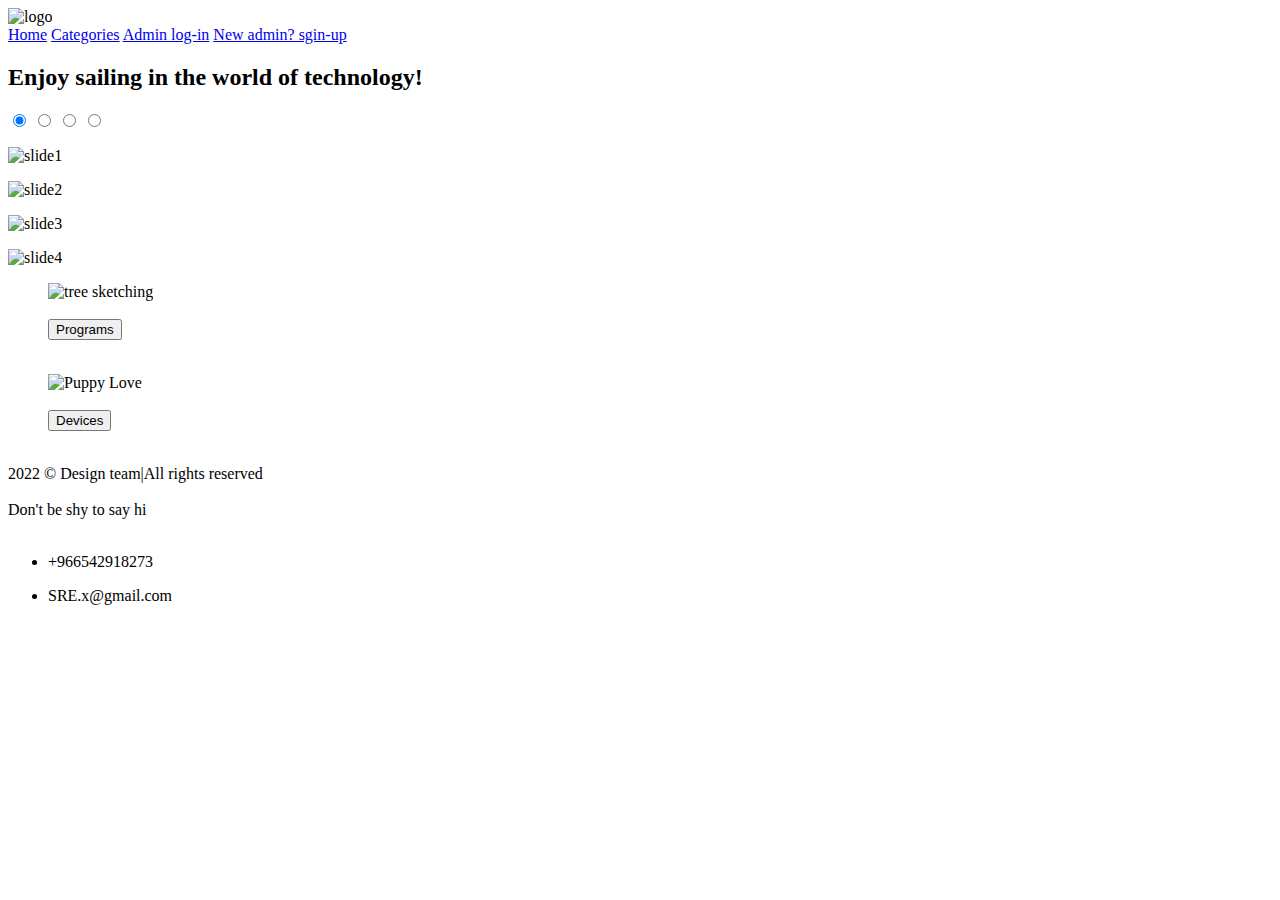
==== index.html @ 3d31b4c1 "Add files via upload" ====
<!DOCTYPE html>
<html >
<head>

  <meta charset="UTF-8">
  <title>Home</title>
      
	  <script type="text/javascript" src="script.js"></script>
	   <script src="https://kit.fontawesome.com/ff4e223e2d.js" crossorigin="anonymous"></script>
    <link rel="stylesheet" href="css/style.css">
	  
   
</head>


<body>
 
  <header>
  <img class="attach" id="logopic" src="images/logo.png" alt="logo" width="20%" > 
 
   
	
     
	
    <nav>
      <a href="index.html">Home</a>
      <a href="#real">Categories</a>
      <a href="log in.html">Admin log-in</a>
	   <a href="sign-up.html">New admin? sgin-up</a>
      
    </nav>
  </header>
  
   <main>
  <div class="wrapper">
  
    <section id='steezy'>
	  <h2 id ="home-title"> Enjoy sailing in the world of technology! </h2>
     <article>
<div class = "slide-show">

<div id="slider">
   <input type="radio" name="slider" id="slide1" checked>
   <input type="radio" name="slider" id="slide2">
   <input type="radio" name="slider" id="slide3">
   <input type="radio" name="slider" id="slide4">
   <div id="slides">
      <div id="overflow">
         <div class="inner">
            <div class="slide slide_1">
               <div class="slide-content">
                  <p><img src="images/groub.JPG" alt="slide1"></p>
               </div>
            </div>
            <div class="slide slide_2">
               <div class="slide-content">
                  <p><img src="images/taplet.JPG" alt="slide2"></p>
               </div>
            </div>
            <div class="slide slide_3">
               <div class="slide-content">
                  <p><img src="images/Lap.JPG" style="width:60%" alt="slide3"></p>
               </div>
            </div>
            <div class="slide slide_4">
               <div class="slide-content">
                  <p><img src="images/ipadh.JPG" alt="slide4"></p>
               </div>
            </div>
         </div>
      </div>
   </div>
   <div id="controls">
      <label for="slide1"></label>
      <label for="slide2"></label>
      <label for="slide3"></label>
      <label for="slide4"></label>
   </div>
   <div id="bullets">
      <label for="slide1"></label>
      <label for="slide2"></label>
      <label for="slide3"></label>
      <label for="slide4"></label>
   </div>
</div>
</div>
</article>
    </section>

    <section id='real'>
	
     <div id="wrapper">
    <div id="gallery" class="clearfix">
      <figure>
        <img src="images/APPS.png" alt="tree sketching"  >
      </br>
		</br>
		<input type="button" id="Programs-catogery" value="Programs" onclick=""> 
		<script type="text/javascript">
    document.getElementById("Programs-catogery").onclick = function () {
        location.href = "ProgramPage.html";
    };
</script>
		</br>
		</br>
      </figure>
      
     
      
      <figure>
        <img src="images/de.png" alt="Puppy Love">
       </br>
		</br>
		<input type="button" id="Devices-catogery" value="Devices" onclick=""> 
		<script type="text/javascript">
    document.getElementById("Devices-catogery").onclick = function () {
        location.href = "DevicesPage.html";
    };
</script>
			</br>
		</br>
      </figure>
      
     
	  
    </div> <!-- end img gallery wrapper -->
  </div> <!-- end content wrapper -->

    </section>

   
  </div>
  <div class="page-wrapper">
    <div id="waterdrop"></div>
    <footer>
      <div class="footer-top">
        <div class="pt-exebar">

        </div> 
      <div class="footer-bottom">
        <div class="container">
          <div class="row">

            <div class="col-md-3">
              <div id="font" class="footer-site-info">2022 © Design team|All rights reserved</div>
			   <br>
			  <div id="font" class="footer-site-info">Don't be shy to say hi</div>
            </div>

            <div class="col-md-6">
              <nav id="footer-navigation" class="site-navigation footer-navigation centered-box" role="navigation">
			  
			    <br>
	   <ul  id="font" class="rightlist">	  
	    <li class="phone">  <i class="fas fa-phone-square-alt"></i> +966542918273</li>  
		 
               
		
	  </ul>
       <ul id="font" class="leftlist">
	   <li class=" email"><i class="fas fa-envelope"></i> SRE.x@gmail.com</li>  
	     
		
      </ul>
	  <br>
               
              </nav>
            </div>

            <div class="col-md-3">
              <div id="footer-socials">
                <div class="socials inline-inside socials-colored">

                  <a href="#" target="_blank" title="Facebook" class="socials-item">
                    <i class="fab fa-facebook-f facebook"></i>
                  </a>
                  <a href="#" target="_blank" title="Twitter" class="socials-item">
                    <i class="fab fa-twitter twitter"></i>

                  </a>
                  <a href="#" target="_blank" title="Instagram" class="socials-item">
                    <i class="fab fa-instagram instagram"></i>
                  </a>
                  
                </div>
              </div>
            </div>

          </div>
        </div>
      </div>
    </footer>
  </div>
</body>
  <script src='http://cdnjs.cloudflare.com/ajax/libs/jquery/2.1.3/jquery.min.js'></script>
  <script src="https://cdnjs.cloudflare.com/ajax/libs/jquery/3.4.1/jquery.min.js"></script>
  <script src="http://code.jquery.com/ui/1.11.4/jquery-ui.js"></script>
  <script src="https://daniellaharel.com/raindrops/js/raindrops.js"></script>

 <script> jQuery('#waterdrop').raindrops({color:'#1c1f2f', canvasHeight:150, density: 0.1, frequency: 20});
</script>

    <script src="js/index.js"></script>


</html>
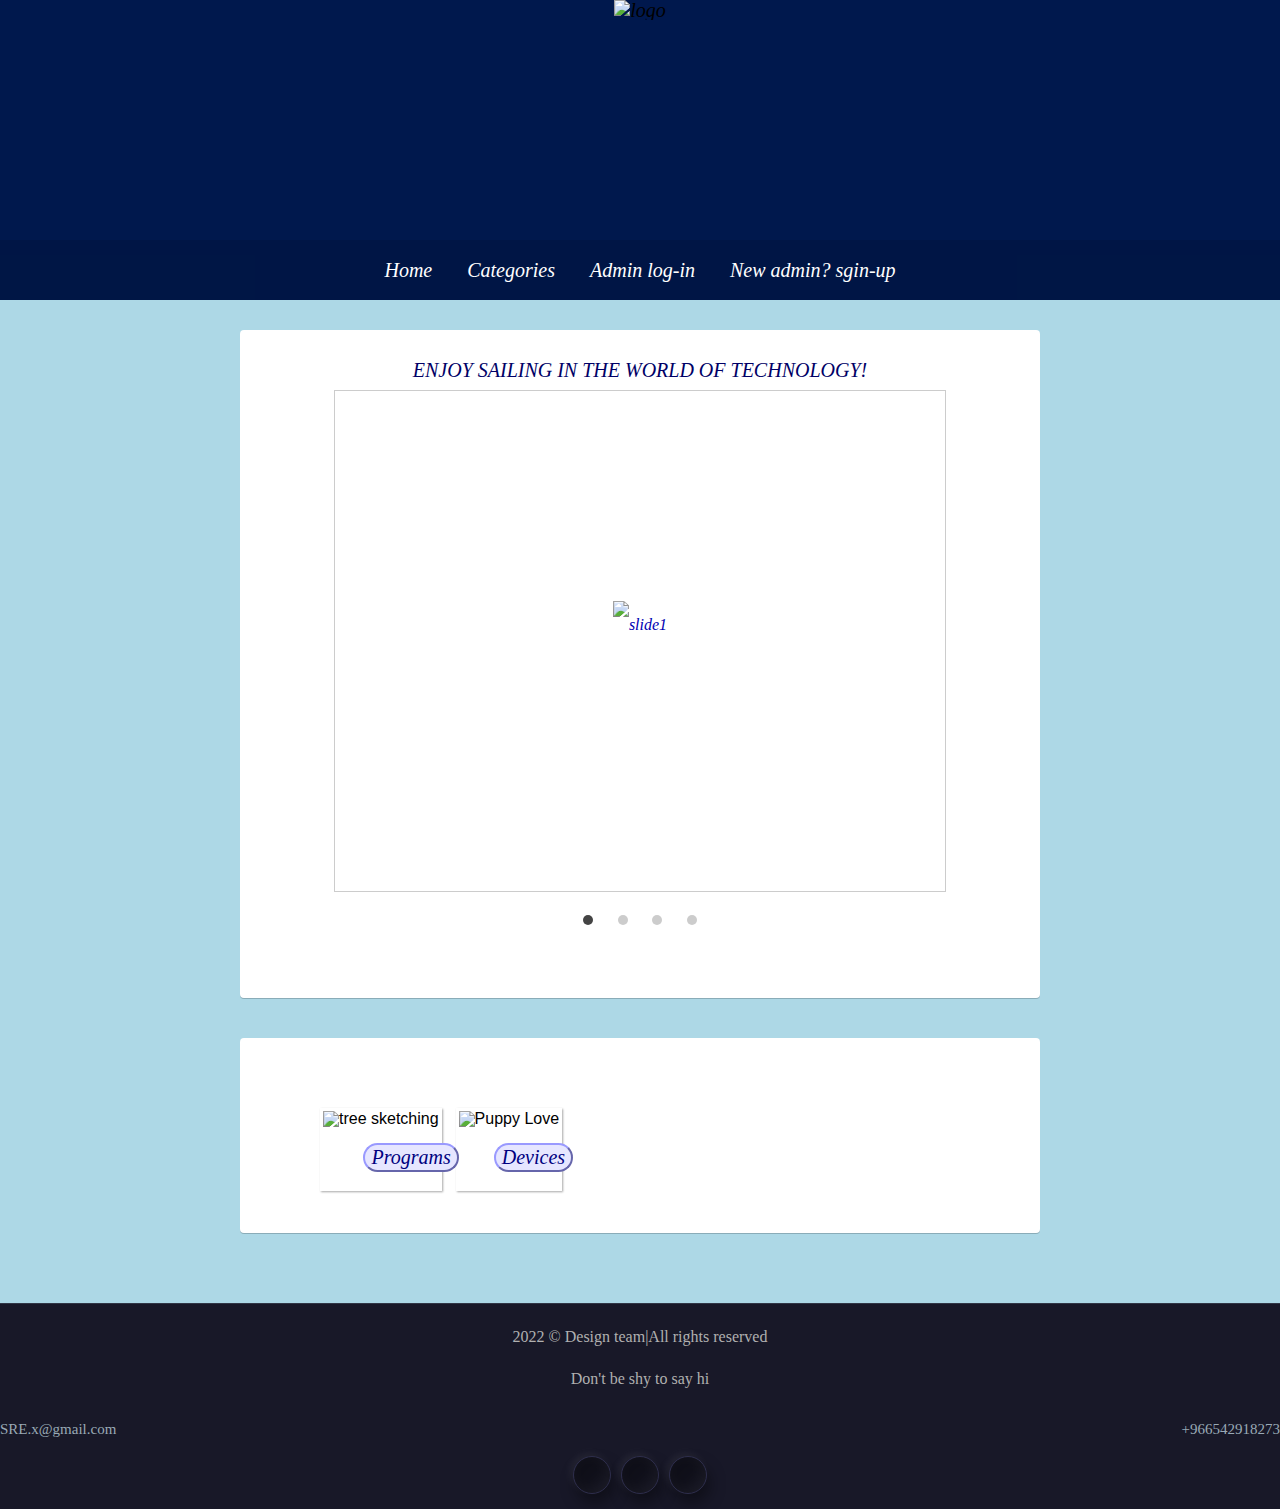
==== commit 7e32115f: "Add files via upload" ====
--- a/index.html
+++ b/index.html
@@ -25,8 +25,8 @@
     <nav>
       <a href="index.html">Home</a>
       <a href="#real">Categories</a>
-      <a href="log in.html">Admin log-in</a>
-	   <a href="sign-up.html">New admin? sgin-up</a>
+      <a href="log in.php">Admin log-in</a>
+	   <a href="sign-up.php">New admin? sgin-up</a>
       
     </nav>
   </header>
@@ -98,7 +98,7 @@
 		<input type="button" id="Programs-catogery" value="Programs" onclick=""> 
 		<script type="text/javascript">
     document.getElementById("Programs-catogery").onclick = function () {
-        location.href = "ProgramPage.html";
+        location.href = "ProgramPage.php";
     };
 </script>
 		</br>
@@ -114,7 +114,7 @@
 		<input type="button" id="Devices-catogery" value="Devices" onclick=""> 
 		<script type="text/javascript">
     document.getElementById("Devices-catogery").onclick = function () {
-        location.href = "DevicesPage.html";
+        location.href = "DevicesPage.php";
     };
 </script>
 			</br>
--- a/css/style.css
+++ b/css/style.css
@@ -0,0 +1,901 @@
+html, body, div, span, applet, object, iframe,
+h1, h2, h3, h4, h5, h6, p, blockquote, pre,
+a, abbr, acronym, address, big, cite, code,
+del, dfn, em, img, ins, kbd, q, s, samp,
+small, strike, strong, sub, sup, tt, var,
+b, u, i, center,
+dl, dt, dd, ol, ul, li,
+fieldset, form, label, legend,
+table, caption, tbody, tfoot, thead, tr, th, td,
+article, aside, canvas, details, embed,
+figure, figcaption, footer, header, hgroup,
+menu, nav, output, ruby, section, summary,
+time, mark, audio, video {
+  margin: 0;
+  padding: 0;
+  border: 0;
+  font: inherit;
+  font-size: 100%;
+  vertical-align: baseline;
+}
+#home-title
+{
+font-family: cursive;
+	 font-size: 20px;
+}
+html {
+  line-height: 1;
+}
+
+ol, ul {
+  list-style: none;
+}
+
+table {
+  border-collapse: collapse;
+  border-spacing: 0;
+}
+
+caption, th, td {
+  text-align: left;
+  font-weight: normal;
+  vertical-align: middle;
+}
+
+q, blockquote {
+  quotes: none;
+}
+q:before, q:after, blockquote:before, blockquote:after {
+  content: "";
+  content: none;
+}
+
+a img {
+  border: none;
+}
+
+article, aside, details, figcaption, figure, footer, header, hgroup, main, menu, nav, section, summary {
+  display: block;
+}
+
+* {
+  -moz-box-sizing: border-box;
+  -webkit-box-sizing: border-box;
+  box-sizing: border-box;
+}
+
+body {
+  background-color: #ADD8E6;
+  font-family: helvetica, arial, sans-serif;
+  font-size: 16px;
+  padding-top: 330px;
+  -moz-transition: padding-top 0.5s ease;
+  -o-transition: padding-top 0.5s ease;
+  -webkit-transition: padding-top 0.5s ease;
+  transition: padding-top 0.5s ease;
+}
+
+header {
+  width: 100%;
+  height: 300px;
+  background-color: rgb(0, 24, 77);
+  text-align: center;
+  position: relative;
+  position: fixed;
+  top: 0;
+  overflow: hidden;
+  -moz-transition: all 0.5s ease;
+  -o-transition: all 0.5s ease;
+  -webkit-transition: all 0.5s ease;
+  transition: all 0.5s ease;
+  font-style: italic;
+font-family: cursive;
+   font-size: 20px;
+}
+header h3  {
+  font-size: 30px;
+  color: #fff;
+  line-height: 230px;
+  text-transform: uppercase;
+  font-weight: 100;
+  -moz-transition: all 0.3s ease;
+  -o-transition: all 0.3s ease;
+  -webkit-transition: all 0.3s ease;
+  transition: all 0.3s ease;
+  font-style: italic;
+  font-family: "Gill Sans", sans-serif;
+}
+
+
+header nav {
+  position: absolute;
+  bottom: 0;
+  height: 60px;
+  line-height: 60px;
+  width: 100%;
+  background-color: rgba(0, 0, 0, 0.1);
+   z-index: 2;
+}
+header nav a {
+  color: #fff;
+  display: inline-block;
+  padding: 10px 15px;
+  line-height: 1;
+  text-decoration: none;
+  -moz-border-radius: 2px;
+  -webkit-border-radius: 2px;
+  border-radius: 2px;
+ 
+}
+header nav a:hover {
+  -moz-box-shadow: 0 0 0 1px #fff;
+  -webkit-box-shadow: 0 0 0 1px #fff;
+  box-shadow: 0 0 0 1px #fff;
+  color: #ADD8E6;
+  
+  
+}
+
+h2 {
+  font-size: 34px;
+  text-transform: uppercase;
+  font-weight: 100;
+  line-height: 2;
+  color: #2c3e50;
+  text-align:center;
+   
+  font-style: italic;
+  font-family: serif;
+  color:rgb(0, 0, 102);
+}
+
+h4 {
+  font-size: 28px;
+  text-transform: uppercase;
+  font-weight: 100;
+  line-height: 2;
+  color: #2c3e50;
+  text-align:center;
+   
+  font-style: italic;
+  font-family: serif;
+  color:rgb(0, 0, 102);
+}
+
+p {
+  margin-bottom: 2rem;
+  line-height: 3;
+  color: rgb(0, 0, 179);
+  font-style: italic;
+  font-family: serif;
+}
+
+.wrapper {
+  width: 800px;
+  margin: 0 auto;
+}
+
+section {
+  padding: 20px;
+  margin-bottom: 40px;
+  background-color: #fff;
+  -moz-border-radius: 4px;
+  -webkit-border-radius: 4px;
+  border-radius: 4px;
+  -moz-box-shadow: 0 1px 0 rgba(0, 0, 0, 0.2);
+  -webkit-box-shadow: 0 1px 0 rgba(0, 0, 0, 0.2);
+  box-shadow: 0 1px 0 rgba(0, 0, 0, 0.2);
+}
+
+/* Sticky Header Style */
+/* ---------------------------------------- */
+body.sticky-header {
+  padding-top: 100px;
+}
+body.sticky-header header {
+  height: 60px;
+  background-color: rgba(52, 152, 219, 0.9);
+}
+body.sticky-header header h1 {
+  -moz-transform: scale(0, 0);
+  -ms-transform: scale(0, 0);
+  -webkit-transform: scale(0, 0);
+  transform: scale(0, 0);
+}
+
+/***** footer****/
+.page-wrapper
+{
+      position: relative;
+    bottom: 0;
+    width: 100%;
+    z-index: 11111;
+  
+}
+.footer-bottom {
+    padding: 15px 0;
+    border-top: 1px solid #313646;
+    background-color: #181828 !important;
+    color: #b0b0b0;
+    font-family: rubik;
+}
+.footer-bottom ul {
+    margin: 0;
+}
+.inline-inside {
+    font-size: 0;
+    line-height: 0;
+}
+
+#footer-menu li {
+    display: inline-block;
+    padding: 0 21px;
+    position: relative;
+    line-height: 1;
+}
+#footer-navigation, #footer-navigation li a, .custom-footer, .custom-footer li a {
+    color: #99a9b5;
+    padding-top: 15px;
+}
+
+#footer-socials {
+    text-align: center;
+}
+
+
+a.socials-item {
+    display: inline-block;
+    vertical-align: top;
+    text-align: center;
+    -o-transition: all 0.3s;
+    -webkit-transition: all 0.3s;
+    transition: all 0.3s;
+    margin: 0 5px;
+    line-height: 16px;
+    padding: 10px;
+    border-radius: 50%;
+    background-color: #141421;
+    border: 1px solid #2e2e4c;
+    box-shadow: 3px 9px 16px rgb(0,0,0,0.4), -3px -3px 10px rgba(255,255,255, 0.06), inset 14px 14px 26px rgb(0,0,0,0.3), inset -3px -3px 15px rgba(255,255,255, 0.05);
+}
+
+
+.socials-item i {
+    display: inline-block;
+    font-weight: normal;
+    width: 1em;
+    height: 1em;
+    line-height: 1;
+    font-size: 16px;
+    text-align: center;
+    vertical-align: top;
+    font-feature-settings: normal;
+    font-kerning: auto;
+    font-language-override: normal;
+    font-size-adjust: none;
+    font-stretch: normal;
+    font-style: normal;
+    font-synthesis: weight style;
+    font-variant: normal;
+    font-weight: normal;
+    text-rendering: auto;
+}
+
+.facebook {
+    color: #4e64b5;
+}
+
+.twitter {
+    color: #00aced;
+}
+.instagram {
+    color: #9a8f62;
+}
+a.socials-item:hover {
+    box-shadow: 0 0px 20px rgba(84, 1, 74, 0.7);
+    border-color: rgba(255, 6, 224, 0.61);
+    background: linear-gradient(to right, rgba(255, 9, 9, 0.12941176470588237), #c000ffb5, rgba(255, 0, 94, 0.14));
+}
+footer p, footer li {
+    font-size: 15px;
+    line-height: 22px;
+}
+
+.gem-pp-posts-date {
+    color: #00bcd4;
+    font-size: 89.5%;
+}
+
+footer p {
+    line-height: 24px;
+    margin-bottom: 10px;font-size: 15px;
+}
+#waterdrop {
+    height: 30px;
+}
+
+#waterdrop canvas {
+    bottom: -70px !important;
+}
+
+.footer-site-info
+{
+  padding-top: 10px;
+  text-align:center;
+  
+}
+ul.rightlist  {float:right;}
+ul.leftlist {text-align:left;}
+li.phone {list-style-image:url(images/face.png);}
+li.email{list-style-image:url(images/twett.png);}
+
+/***************slids**********************/
+
+article .slide-show{
+padding : 0px 40px ;	
+}
+
+#slider .slide-content img{
+width : 100% ;
+height : 150%;	
+}
+
+#slider {
+margin: 0 auto;
+width: 1000px;
+max-width: 90%;
+text-align: center;
+margin-bottom : 50px ;
+}
+
+#slider input[type=radio] {
+display: none;
+}
+
+#slider label {
+cursor:pointer;
+text-decoration: none;
+}
+
+#slides {
+padding: 0px;
+border: 1px solid #ccc;
+background: #fff;
+
+z-index: 1;
+}
+
+#overflow {
+width: 100%;
+overflow: hidden;
+}
+
+#slide1:checked ~ #slides .inner {
+margin-left: 0;
+}
+
+#slide2:checked ~ #slides .inner {
+margin-left: -100%;
+}
+
+#slide3:checked ~ #slides .inner {
+margin-left: -200%;
+}
+
+#slide4:checked ~ #slides .inner {
+margin-left: -300%;
+}
+
+#slides .inner {
+transition: margin-left 800ms cubic-bezier(0.770, 0.000, 0.175, 1.000);
+width: 400%;
+line-height: 0;
+height: 500px;
+}
+
+#slides .slide {
+width: 25%;
+float:left;
+display: flex;
+justify-content: center;
+align-items: center;
+height: 100%;
+}
+
+#controls {
+margin: -180px 0 0 0;
+width: 100%;
+height: 50px;
+z-index: 3;
+
+}
+
+#controls label {
+transition: opacity 0.2s ease-out;
+display: none;
+width: 50px;
+height: 50px;
+opacity: .4;
+}
+
+#controls label:hover {
+opacity: 1;
+}
+
+#slide1:checked ~ #controls label:nth-child(2),
+#slide2:checked ~ #controls label:nth-child(3),
+#slide3:checked ~ #controls label:nth-child(4),
+#slide4:checked ~ #controls label:nth-child(1) {
+background: url(https://www.svgrepo.com/show/67470/right-arrow.svg) no-repeat;  
+float:right;
+margin-top : -80px ;
+margin-right : -50px ;
+display: block;
+}
+
+#slide1:checked ~ #controls label:nth-last-child(1),
+#slide2:checked ~ #controls label:nth-last-child(4),
+#slide3:checked ~ #controls label:nth-last-child(3),
+#slide4:checked ~ #controls label:nth-last-child(2) {
+background: url(file:///C:/Users/hp/Downloads/left-arrow-svgrepo-com.svg) no-repeat; 
+float:left;
+margin-top : -80px ;
+margin-left : -50px ;
+display: block;
+}
+
+#bullets {
+margin: 150px 0 0;
+text-align: center;
+}
+
+#bullets label {
+display: inline-block;
+width: 10px;
+height: 10px;
+border-radius:100%;
+background: #ccc;
+margin: 0 10px;
+
+}
+
+#slide1:checked ~ #bullets label:nth-child(1),
+#slide2:checked ~ #bullets label:nth-child(2),
+#slide3:checked ~ #bullets label:nth-child(3),
+#slide4:checked ~ #bullets label:nth-child(4) {
+background: #444;
+}
+
+
+#HOME_TABLE td
+{
+	text-align:center;
+}
+
+.catogery {
+	font-size:35px;
+	border:1;
+	border-color:rgb(153, 153, 255);
+	background: #b3b3ff; /* background color of the btn */
+	color: rgb(0, 0, 102); /* font color */ 
+	border-radius: 20px; /*btn becomes like circle */ 
+	cursor: pointer; 
+ font-style: italic;
+  font-family: serif;
+	
+}
+
+.catogery:hover{
+	background:rgb(204, 204, 255); 
+}
+/********************sign up and log in**********************************/
+
+fieldset
+{
+border: 2px solid rgb(230, 230, 255);
+border-radius: 4px;	
+}
+legend
+{
+	font-size: 1.7em;
+  color: rgb(0, 0, 128);
+  text-decoration: none;
+  margin: 5px 0 0 20px;
+  display: block;
+   font-style: italic;
+  font-family: serif;
+  opacity: 1;
+	
+}
+label
+{
+	font-size: 1.2em;
+  color: rgb(153, 153, 255);
+  text-decoration: none;
+  margin: 5px 0 0 20px;
+
+   font-style: italic;
+  font-family: serif;
+  opacity: 1;
+}
+
+.info{ 
+ 
+  border: 2px solid rgb(153, 153, 255);
+  border-radius: 4px;
+  background-color:rgb(230, 230, 255);
+   color: rgb(153, 153, 255);
+ }
+ 
+ .info:focus{
+box-shadow: 0 0 10px 4px rgb(128, 128, 255); 
+
+}
+
+.submit {
+	font-size:20px;
+	border:1;
+	border-color:rgb(153, 153, 255);
+	background: rgb(230, 230, 255); /* background color of the btn */
+	color: rgb(0, 0, 128); /* font color */ 
+	border-radius: 20px; /*btn becomes like circle */ 
+	cursor: pointer; 
+	transition : 0.5s ; 
+	position: relative;
+    left: 42%;
+    font-style: italic;
+  font-family: cursive;
+
+}
+
+.submit:hover{
+	background: rgb(153, 153, 255); 
+}
+/********************admin home page********************/
+#welcom
+{
+font-size: 34px;
+  text-transform: uppercase;
+  font-weight: 100;
+  line-height: 2;
+  color: #2c3e50;
+  text-align:center;
+  font-style: italic;
+  font-family: serif;
+  color:rgb(0, 0, 102);	
+}
+table
+{
+font-size: 1.1em;
+  color: #d2b48c;
+  text-decoration: none;
+
+   font-style: italic;
+  font-family: serif;
+text-align:center; 
+  width: 100%;
+
+ 
+}
+ th, td {
+  border: 1px solid;
+   text-align:center;
+   border: 2px solid rgb(230, 230, 255);
+border-radius: 4px;	
+}
+
+table > caption {
+  font-size: 1.7em;
+  color: rgb(0, 0, 128);
+  text-decoration: none;
+   font-style: italic;
+  font-family: serif;
+  text-align:center;
+}
+
+table > caption > a {
+	font-size:25px;
+	border:1;
+	border-color:rgb(153, 153, 255);
+	background: rgb(230, 230, 255); /* background color of the btn */
+	color: rgb(0, 0, 128); /* font color */ 
+	border-radius: 20px; /*btn becomes like circle */ 
+	cursor: pointer; 
+	transition : 0.5s ; 
+    font-style: italic;
+  font-family: serif;
+  
+}
+table > caption > a:hover{
+	background: rgb(153, 153, 255); 
+}
+#update
+{
+	font-size:20px;
+	border:1;
+	border-color:rgb(153, 153, 255);
+	background: rgb(230, 230, 255); /* background color of the btn */
+	color: rgb(0, 0, 128); /* font color */ 
+	border-radius: 20px; /*btn becomes like circle */ 
+	cursor: pointer; 
+	transition : 0.5s ; 
+    font-style: italic;
+  font-family: cursive;
+ 
+padding: 0px 38px; 
+  
+}
+#update:hover{
+	background: rgb(153, 153, 255); 
+}
+
+#update2
+{
+	font-size:20px;
+	border:1;
+	border-color:rgb(153, 153, 255);
+	background: rgb(230, 230, 255); /* background color of the btn */
+	color: rgb(0, 0, 128); /* font color */ 
+	border-radius: 20px; /*btn becomes like circle */ 
+	cursor: pointer; 
+	transition : 0.5s ; 
+    font-style: italic;
+  font-family: cursive;
+ 
+padding: 0px 38px; 
+  
+}
+#update2:hover{
+	background: rgb(153, 153, 255); 
+}
+
+#ADDnew
+{
+	font-size:23px;
+	border:1;
+	border-color:rgb(153, 153, 255);
+	background: rgb(230, 230, 255); /* background color of the btn */
+	color: rgb(0, 0, 128); /* font color */ 
+	border-radius: 20px; /*btn becomes like circle */ 
+	cursor: pointer; 
+	transition : 0.5s ; 
+    font-style: italic;
+  font-family: cursive;
+
+}
+#ADDnew:hover{
+	background: rgb(153, 153, 255); 
+}
+#ADDnew2
+{
+	font-size:23px;
+	border:1;
+	border-color:rgb(153, 153, 255);
+	background: rgb(230, 230, 255); /* background color of the btn */
+	color: rgb(0, 0, 128); /* font color */ 
+	border-radius: 20px; /*btn becomes like circle */ 
+	cursor: pointer; 
+	transition : 0.5s ; 
+    font-style: italic;
+ font-family: cursive;
+
+}
+#ADDnew2:hover{
+	background: rgb(153, 153, 255); 
+}
+
+#catogery
+{
+	font-size:20px;
+	border:1;
+	border-color:rgb(153, 153, 255);
+	background: rgb(230, 230, 255); /* background color of the btn */
+	color: rgb(0, 0, 128); /* font color */ 
+	border-radius: 20px; /*btn becomes like circle */ 
+	cursor: pointer; 
+	transition : 0.5s ; 
+    font-style: italic;
+font-family: cursive;
+  position:relative;
+  left:35%;
+
+}
+#catogery:hover{
+	background: rgb(153, 153, 255); 
+}
+
+
+#Programs-catogery
+{
+	font-size:20px;
+	border:1;
+	border-color:rgb(153, 153, 255);
+	background: rgb(230, 230, 255); /* background color of the btn */
+	color: rgb(0, 0, 128); /* font color */ 
+	border-radius: 20px; /*btn becomes like circle */ 
+	cursor: pointer; 
+	transition : 0.5s ; 
+    font-style: italic;
+ font-family: cursive;
+  position:relative;
+  left:35%;
+
+}
+#Programs-catogery:hover{
+	background: rgb(153, 153, 255); 
+}
+#Devices-catogery
+{
+	font-size:20px;
+	border:1;
+	border-color:rgb(153, 153, 255);
+	background: rgb(230, 230, 255); /* background color of the btn */
+	color: rgb(0, 0, 128); /* font color */ 
+	border-radius: 20px; /*btn becomes like circle */ 
+	cursor: pointer; 
+	transition : 0.5s ; 
+    font-style: italic;
+ font-family: cursive;
+  position:relative;
+  left:35%;
+
+}
+#Devices-catogery:hover{
+	background: rgb(153, 153, 255); 
+}
+
+/***************Add device-program *************************/
+
+.file
+{
+  font-size: 1em;
+  text-decoration: none;
+   font-style: italic;
+  font-family: serif;
+   color: #cd853f;	
+   text-align:center;
+    font-style: italic;
+  font-family: serif;
+  	color: rgb(0, 0, 128); /* font color */ 
+   
+}
+.opcion
+ {
+font-size: 1em;
+text-decoration: none;
+font-style: italic;
+font-family: serif;
+color: #8b4513;	
+ list-style-type:none; 
+}
+
+#link
+{
+	font-size:25px;
+	border:1;
+	border-color:rgb(153, 153, 255);
+	background: rgb(230, 230, 255); /* background color of the btn */
+	color: rgb(0, 0, 128); /* font color */ 
+	border-radius: 20px; /*btn becomes like circle */ 
+	cursor: pointer; 
+	transition : 0.5s ; 
+    font-style: italic;
+  font-family: serif;
+}
+#discription
+{
+
+	
+	background: rgb(230, 230, 255); /* background color of the btn */
+	border-radius: 15px; /*btn becomes like circle */
+font-size:20px;	
+}
+#Reviews
+{
+		background: rgb(230, 230, 255); /* background color of the btn */
+	border-radius: 15px; /*btn becomes like circle */
+font-size:20px;	
+	
+}
+
+#addrev
+{
+	font-size:23px;
+	border:1;
+	border-color:rgb(153, 153, 255);
+	background: rgb(230, 230, 255); /* background color of the btn */
+	color: rgb(0, 0, 128); /* font color */ 
+	border-radius: 20px; /*btn becomes like circle */ 
+	cursor: pointer; 
+	transition : 0.5s ; 
+    font-style: italic;
+  font-family: cursive;
+  text-align:center;
+  position: relative;
+    left: 42%;
+ 
+}
+#addrev:hover{
+	background: rgb(153, 153, 255); 
+}
+/*********************gallery*********************************/
+
+
+
+
+
+
+
+#wrapper { width: 980px; margin: 0 auto; padding-top: 50px; }
+#gallery { padding: 0px 60px; display: block; }
+
+/* image figures */
+figure { 
+  float: left;
+  padding: 3px;
+  margin-right: 14px;
+  margin-bottom: 1.35em;
+  background: #fff;
+  -webkit-box-shadow: 1px 1px 2px rgba(0, 0, 0, 0.35);
+  -moz-box-shadow: 1px 1px 2px rgba(0, 0, 0, 0.35);
+  box-shadow: 1px 1px 2px rgba(0, 0, 0, 0.35);
+  
+  
+}
+
+
+figcaption {
+  width: 300px;
+  position: relative; 
+  background: rgba(0,0,0,0.6);
+  font-size: 1.2em; 
+  color: #fff; 
+  padding: 10px 16px; 
+  opacity: 0;
+  left: 3px; 
+  bottom: -10%;
+  -webkit-transition: all 0.44s ease;
+  -moz-transition: all 0.44s ease;
+  -o-transition: all 0.44s ease;
+  transition: all 0.44s ease;
+}
+figcaption a { color: #cce1ef; }
+figcaption a:hover { color: #a9cbe1; }
+
+figure:hover figcaption { opacity: 1; bottom: 5px; }
+
+figcaption.light {
+  width: 300px;
+  position: absolute;
+  background: rgba(255,255,255,0.6);
+  font-size: 1.2em;
+  color: #444;
+  padding: 10px 16px;
+  opacity: 0;
+  left: 3px;
+  bottom: -10%;
+  -webkit-transition: all 0.44s ease;
+  -moz-transition: all 0.44s ease;
+  -o-transition: all 0.44s ease;
+  transition: all 0.44s ease;
+}
+figcaption.light a { color: #60a7d7; }
+figcaption.light a:hover { color: #4d92c0; }
+
+
+/* clearfix */
+.clearfix:after { content: "."; display: block; clear: both; visibility: hidden; line-height: 0; height: 0; }
+.clearfix { display: inline-block; }
+ 
+html[xmlns] .clearfix { display: block; }
+* html .clearfix { height: 1%; }
+
+#revimg{
+	display: block;
+  margin-left: auto;
+  margin-right: auto;
+}
+
+#font{
+	font-family: cursive;
+}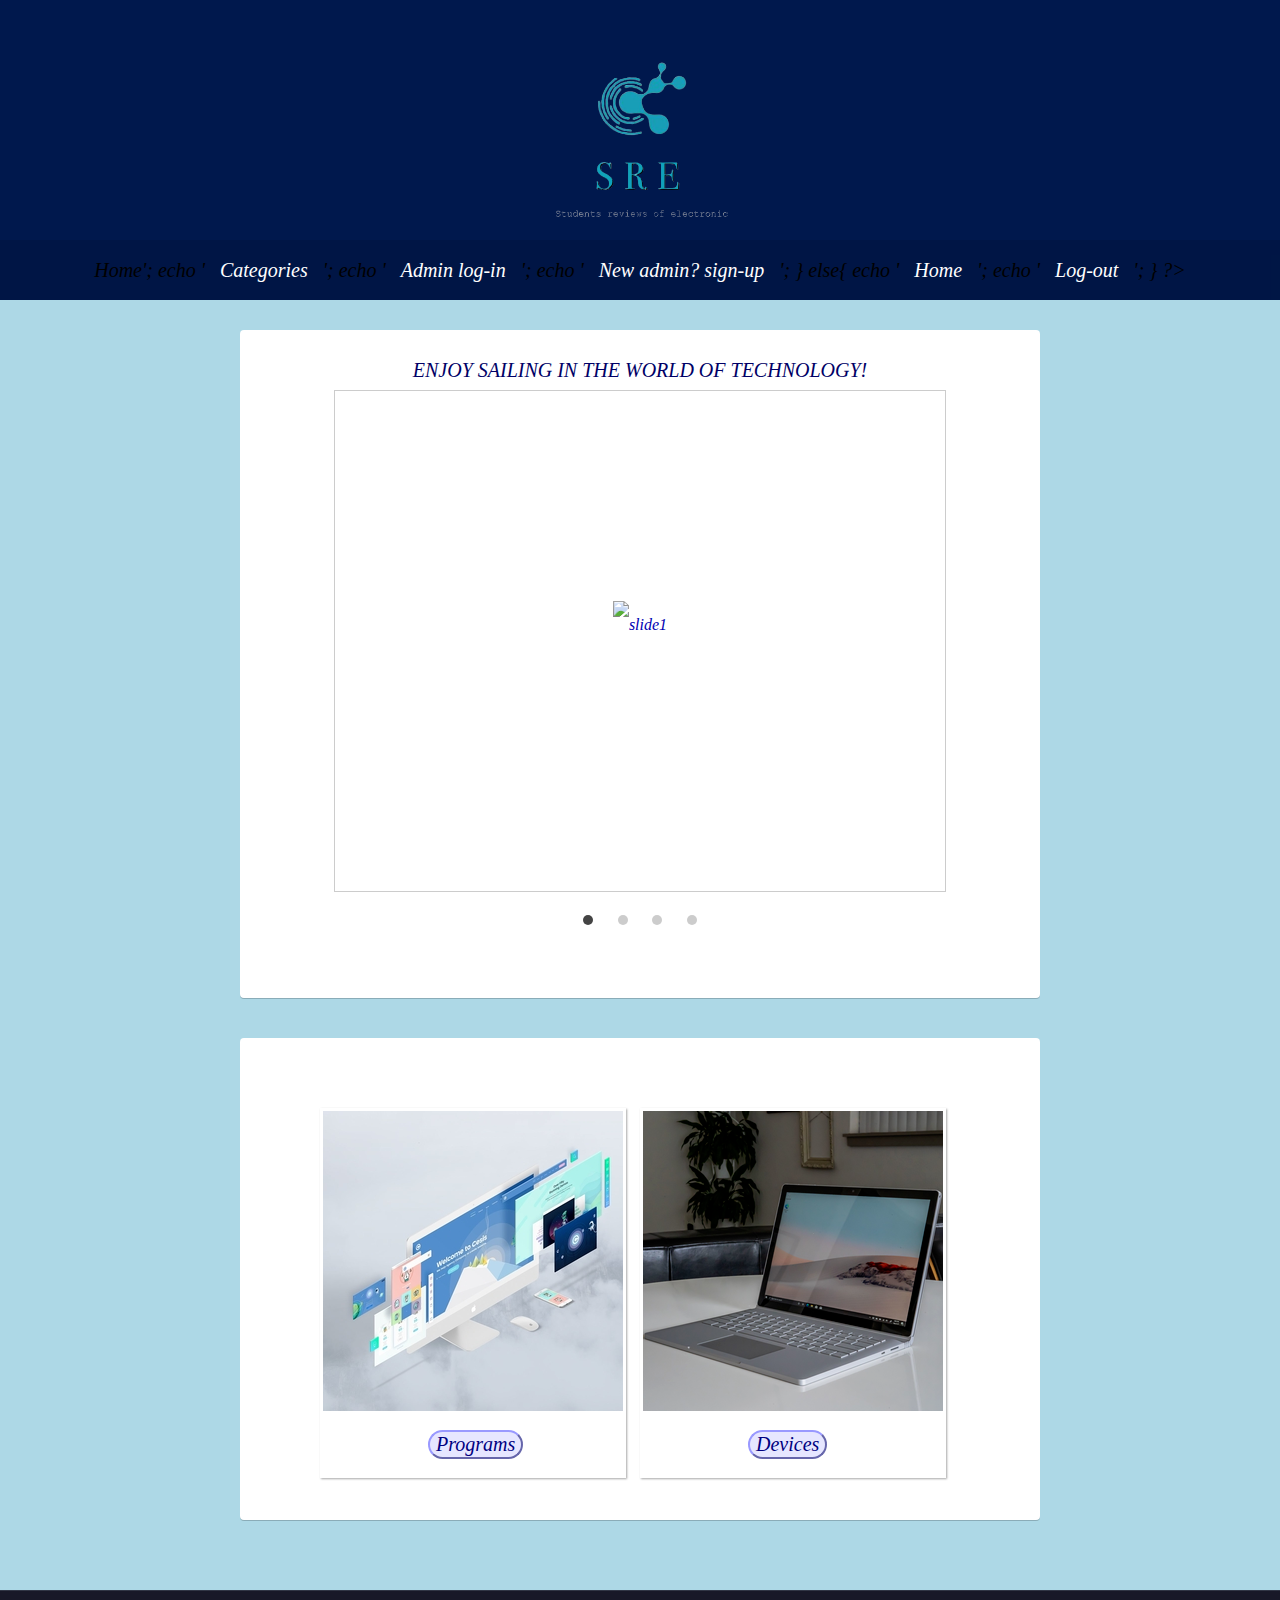
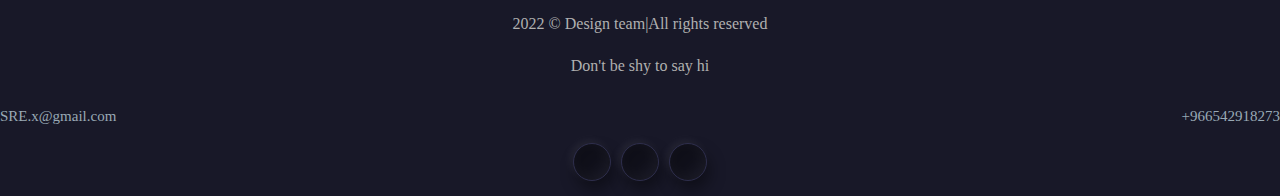
==== commit 781f0ba0: "Update index.html" ====
--- a/index.html
+++ b/index.html
@@ -11,7 +11,6 @@
 	  
    
 </head>
-
 
 <body>
  
@@ -22,13 +21,22 @@
 	
      
 	
-    <nav>
-      <a href="index.html">Home</a>
-      <a href="#real">Categories</a>
-      <a href="log in.php">Admin log-in</a>
-	   <a href="sign-up.php">New admin? sgin-up</a>
-      
-    </nav>
+ <nav>
+<?php
+session_start();
+        if(!isset($_SESSION['entered'])){
+            echo '<a href="index.php">Home</a>';
+            echo '<a href="#real">Categories</a>';
+            echo '<a href="log in.php">Admin log-in</a>';
+	    echo '<a href="sign-up.php">New admin? sign-up</a>';
+        }
+        
+        else{
+            echo '<a href="AdminHome.php">Home</a>';
+            echo '<a href="LogOut.php"> Log-out</a>';
+        }
+?>
+</nav>
   </header>
   
    <main>
